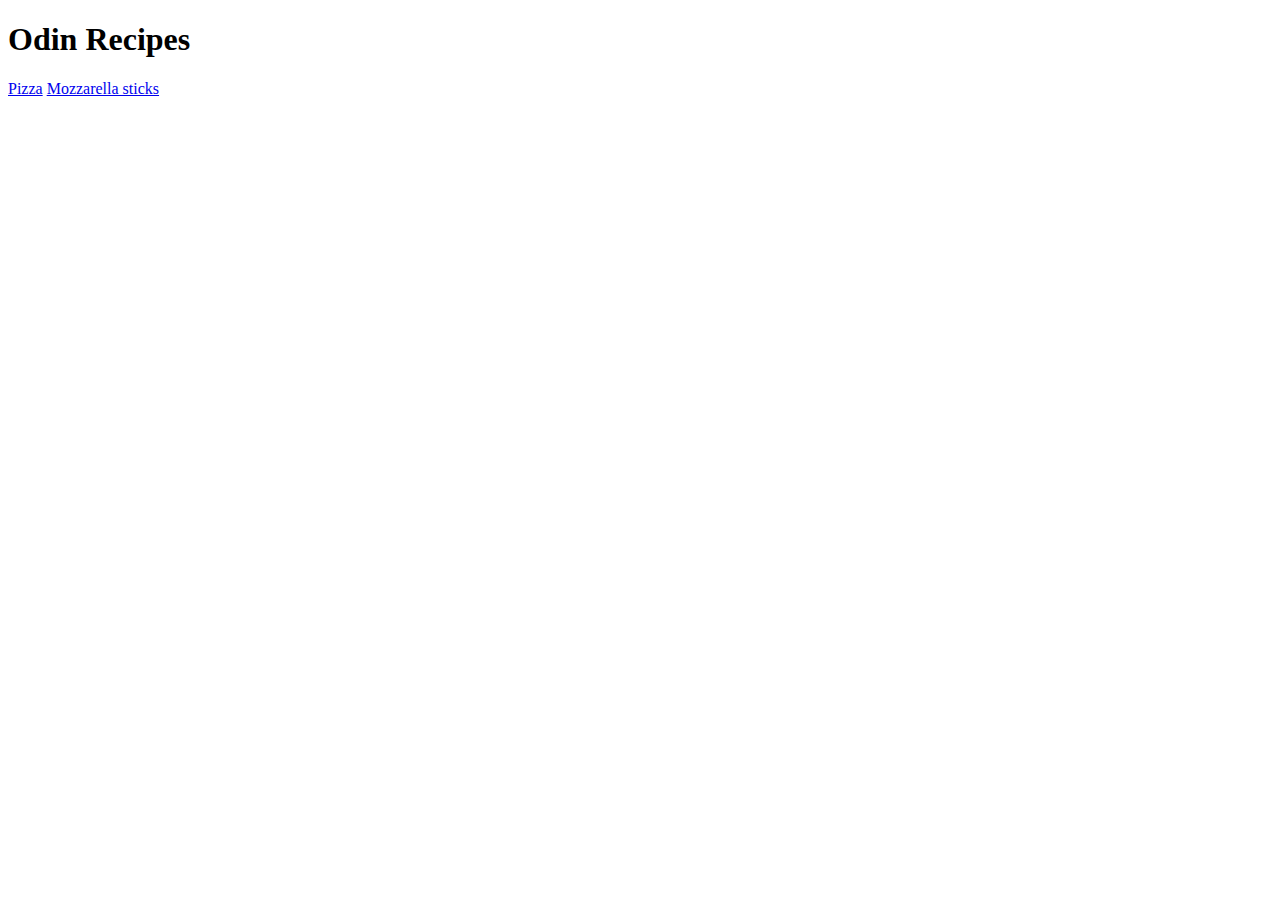
==== index.html @ 3fad3654 "add link to pizza recipe" ====
<!DOCTYPE html>
<html lang="en">
<head>
    <meta charset="UTF-8">
    <meta name="viewport" content="width=device-width, initial-scale=1.0">
    <title>Odin Recipes</title>
</head>
<body>
    <h1>Odin Recipes</h1>

    <a href="recipes/pizza.html">Pizza</a>
    <a href="recipes/mozzarella-sticks.html">Mozzarella sticks</a>
</body>
</html>
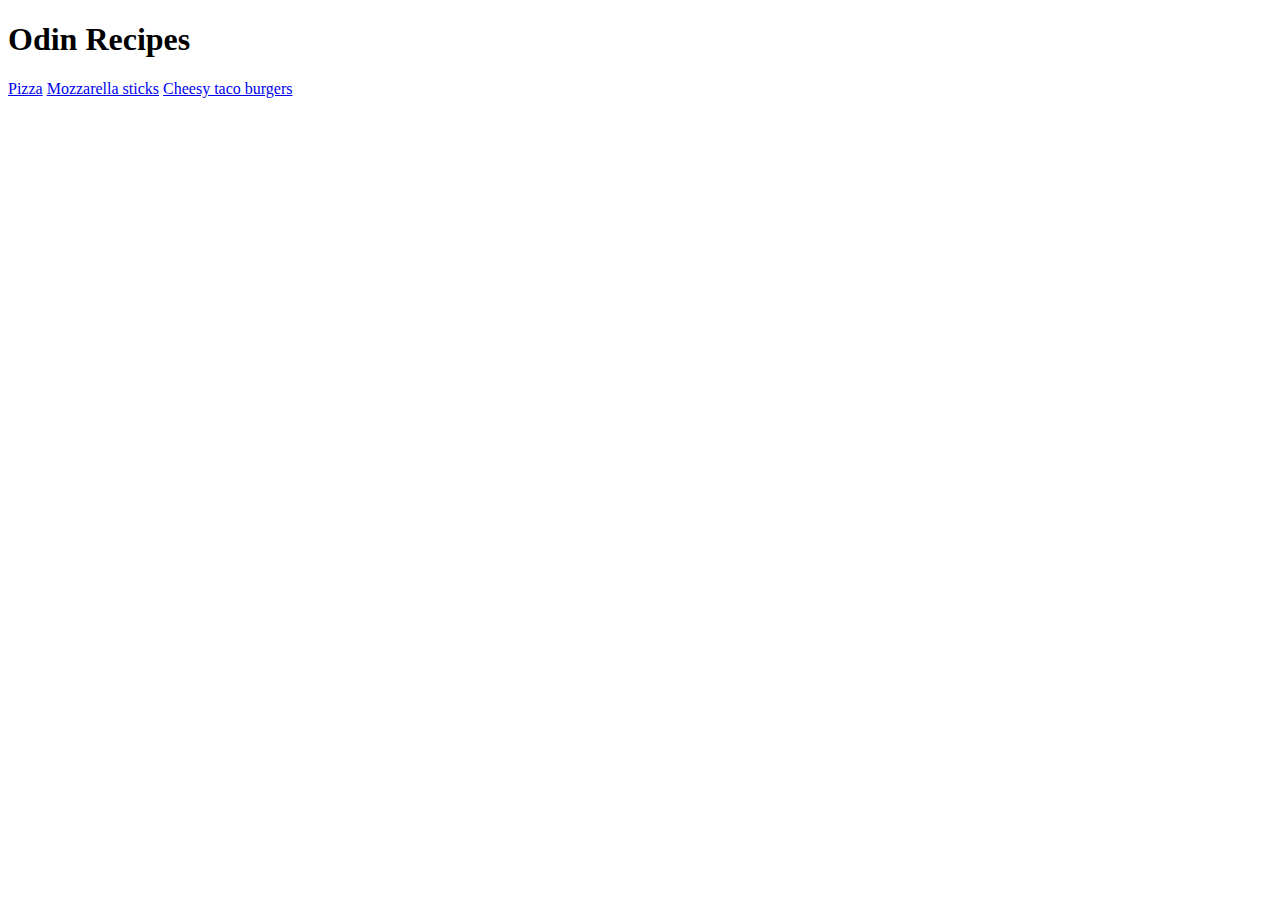
==== commit f26cd3a5: "link cheesy-taco-burgers page" ====
--- a/index.html
+++ b/index.html
@@ -10,5 +10,7 @@
 
     <a href="recipes/pizza.html">Pizza</a>
     <a href="recipes/mozzarella-sticks.html">Mozzarella sticks</a>
+    <a href="recipes/cheesy-taco-burgers.html">Cheesy taco burgers</a>
+
 </body>
 </html>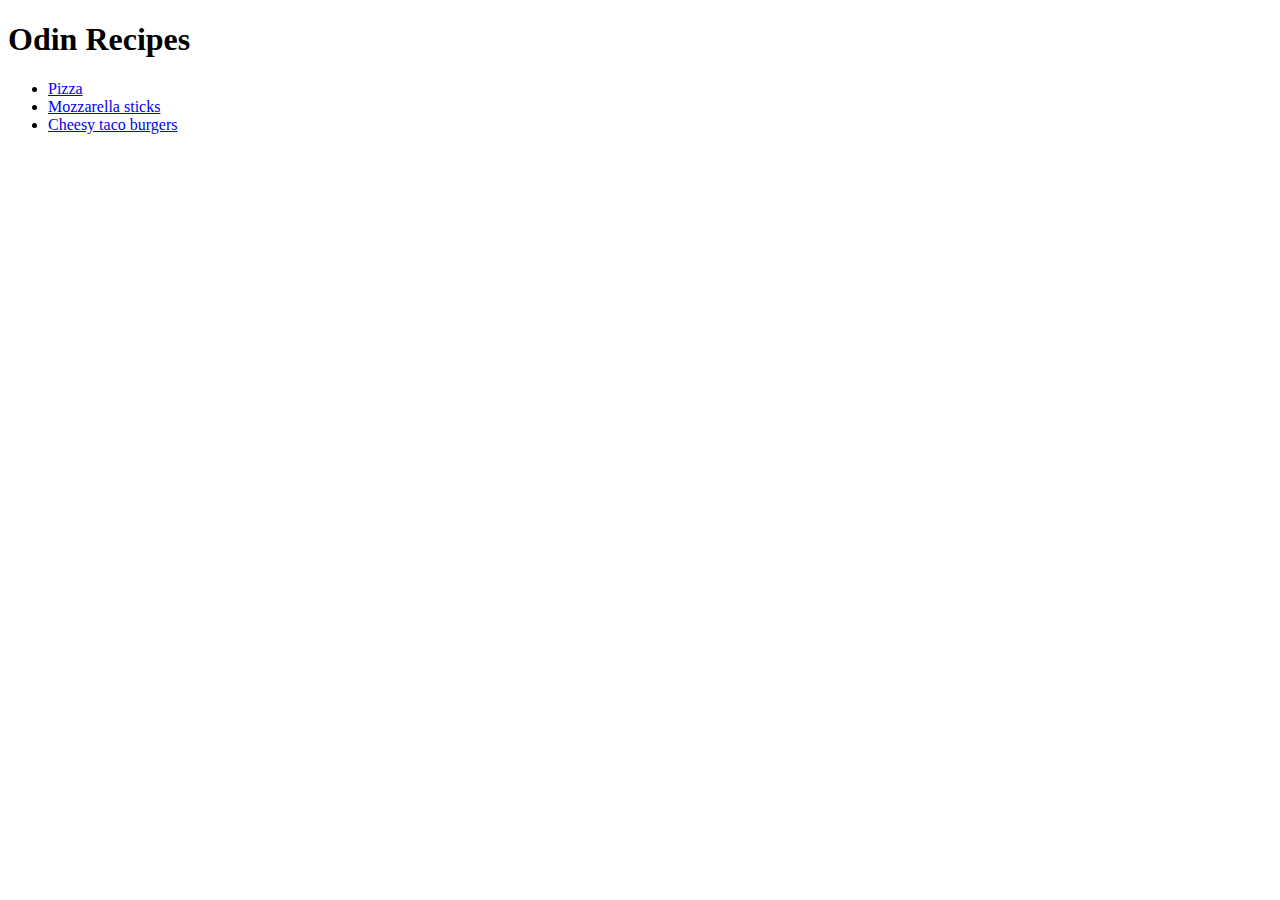
==== commit 8e37e34b: "list recipe links on home page" ====
--- a/index.html
+++ b/index.html
@@ -8,9 +8,10 @@
 <body>
     <h1>Odin Recipes</h1>
 
-    <a href="recipes/pizza.html">Pizza</a>
-    <a href="recipes/mozzarella-sticks.html">Mozzarella sticks</a>
-    <a href="recipes/cheesy-taco-burgers.html">Cheesy taco burgers</a>
-
+    <ul>
+        <li><a href="recipes/pizza.html">Pizza</a></li>
+        <li><a href="recipes/mozzarella-sticks.html">Mozzarella sticks</a></li>
+        <li><a href="recipes/cheesy-taco-burgers.html">Cheesy taco burgers</a></li>
+    </ul>
 </body>
 </html>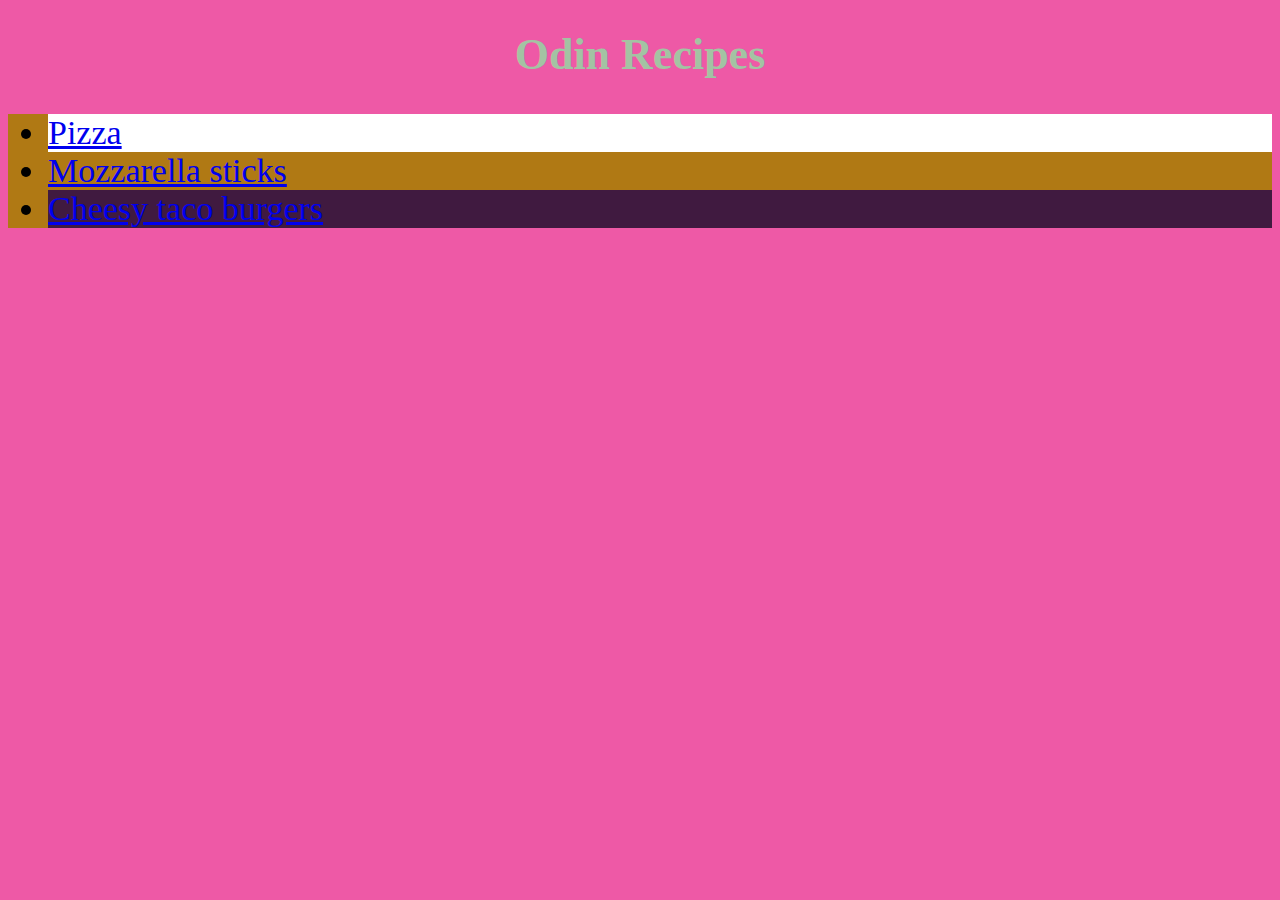
==== commit 3f03d9e1: "fix css file link" ====
--- a/index.html
+++ b/index.html
@@ -4,14 +4,15 @@
     <meta charset="UTF-8">
     <meta name="viewport" content="width=device-width, initial-scale=1.0">
     <title>Odin Recipes</title>
+    <link rel="stylesheet" href="style.css">
 </head>
 <body>
     <h1>Odin Recipes</h1>
 
     <ul>
-        <li><a href="recipes/pizza.html">Pizza</a></li>
-        <li><a href="recipes/mozzarella-sticks.html">Mozzarella sticks</a></li>
-        <li><a href="recipes/cheesy-taco-burgers.html">Cheesy taco burgers</a></li>
+        <li class="pizza"><a href="recipes/pizza.html">Pizza</a></li>
+        <li class="sticks"><a href="recipes/mozzarella-sticks.html">Mozzarella sticks</a></li>
+        <li class="burger"><a href="recipes/cheesy-taco-burgers.html">Cheesy taco burgers</a></li>
     </ul>
 </body>
 </html>--- a/style.css
+++ b/style.css
@@ -0,0 +1,25 @@
+body {
+    font-family: "Times New Roman", Serif;
+    font-size: 34px;
+    background-color: rgb(238, 89, 166)
+}
+
+h1 {
+    text-align: center;
+    font-weight: 800;
+    font-size: 44px;
+    color: rgb(163, 195, 163);
+}
+
+ul .pizza {
+    background-color: #ffffff;
+}
+
+ul .burger {
+    background-color: rgb(64, 26, 64)
+}
+
+ul {
+    background-color: rgb(176, 121, 20);
+}
+
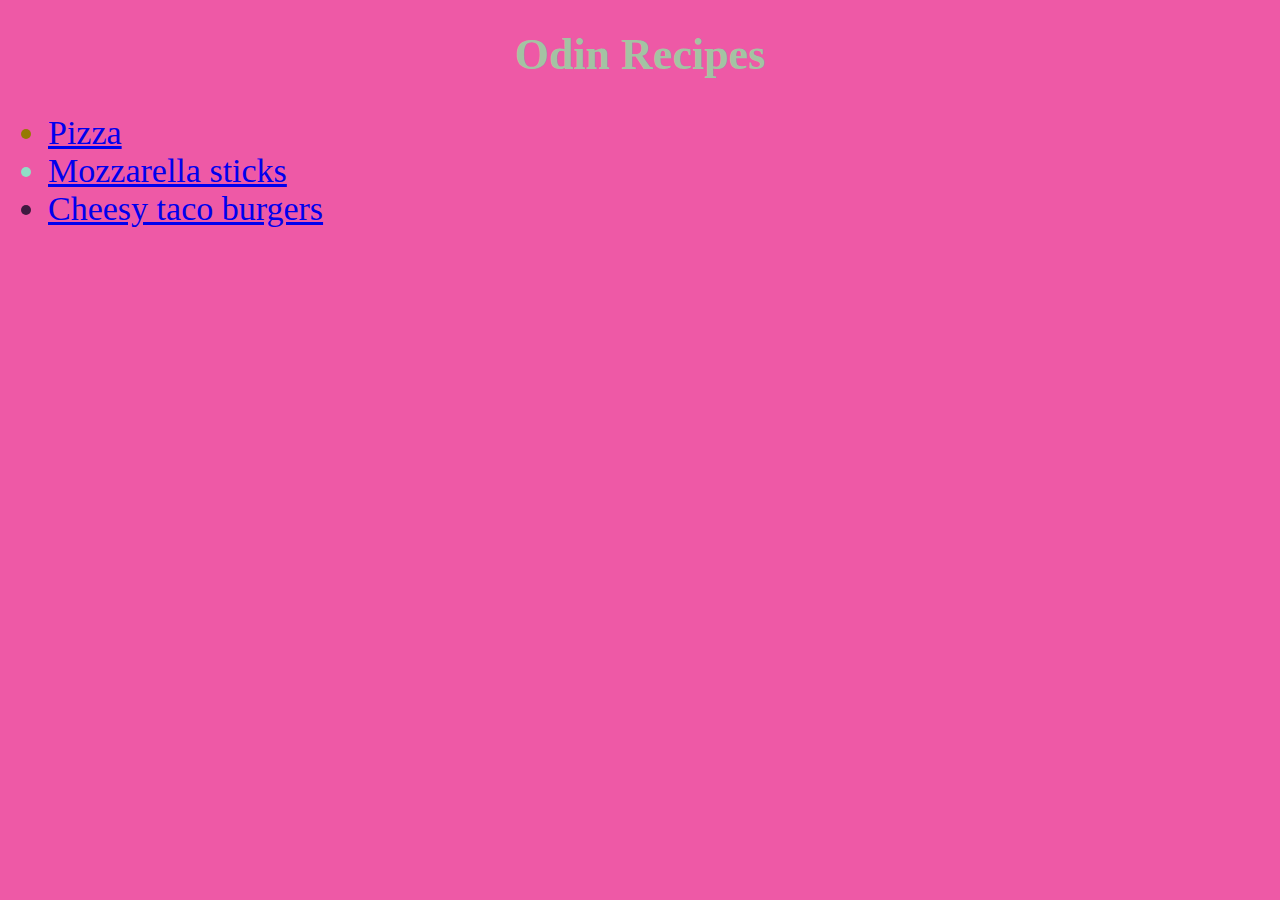
==== commit ee913383: "center img and color to id selectors" ====
--- a/index.html
+++ b/index.html
@@ -10,9 +10,9 @@
     <h1>Odin Recipes</h1>
 
     <ul>
-        <li class="pizza"><a href="recipes/pizza.html">Pizza</a></li>
-        <li class="sticks"><a href="recipes/mozzarella-sticks.html">Mozzarella sticks</a></li>
-        <li class="burger"><a href="recipes/cheesy-taco-burgers.html">Cheesy taco burgers</a></li>
+        <li id="pizza"><a href="recipes/pizza.html">Pizza</a></li>
+        <li id="sticks"><a href="recipes/mozzarella-sticks.html">Mozzarella sticks</a></li>
+        <li id="burger"><a href="recipes/cheesy-taco-burgers.html">Cheesy taco burgers</a></li>
     </ul>
 </body>
 </html>--- a/style.css
+++ b/style.css
@@ -1,6 +1,7 @@
 body {
     font-family: "Times New Roman", Serif;
     font-size: 34px;
+    color: white;
     background-color: rgb(238, 89, 166)
 }
 
@@ -11,15 +12,27 @@
     color: rgb(163, 195, 163);
 }
 
-ul .pizza {
-    background-color: #ffffff;
+h2,
+h3 {
+    color: black;
 }
 
-ul .burger {
-    background-color: rgb(64, 26, 64)
+#sticks {
+    color: rgb(144, 222, 198)
 }
 
-ul {
-    background-color: rgb(176, 121, 20);
+#burger {
+    color: rgb(64, 26, 64)
 }
 
+#pizza {
+    color: rgb(150, 122, 2);
+}
+
+img {
+    width: 450px;
+    height: auto;
+    display: block;
+    margin-left: auto;
+    margin-right: auto;
+}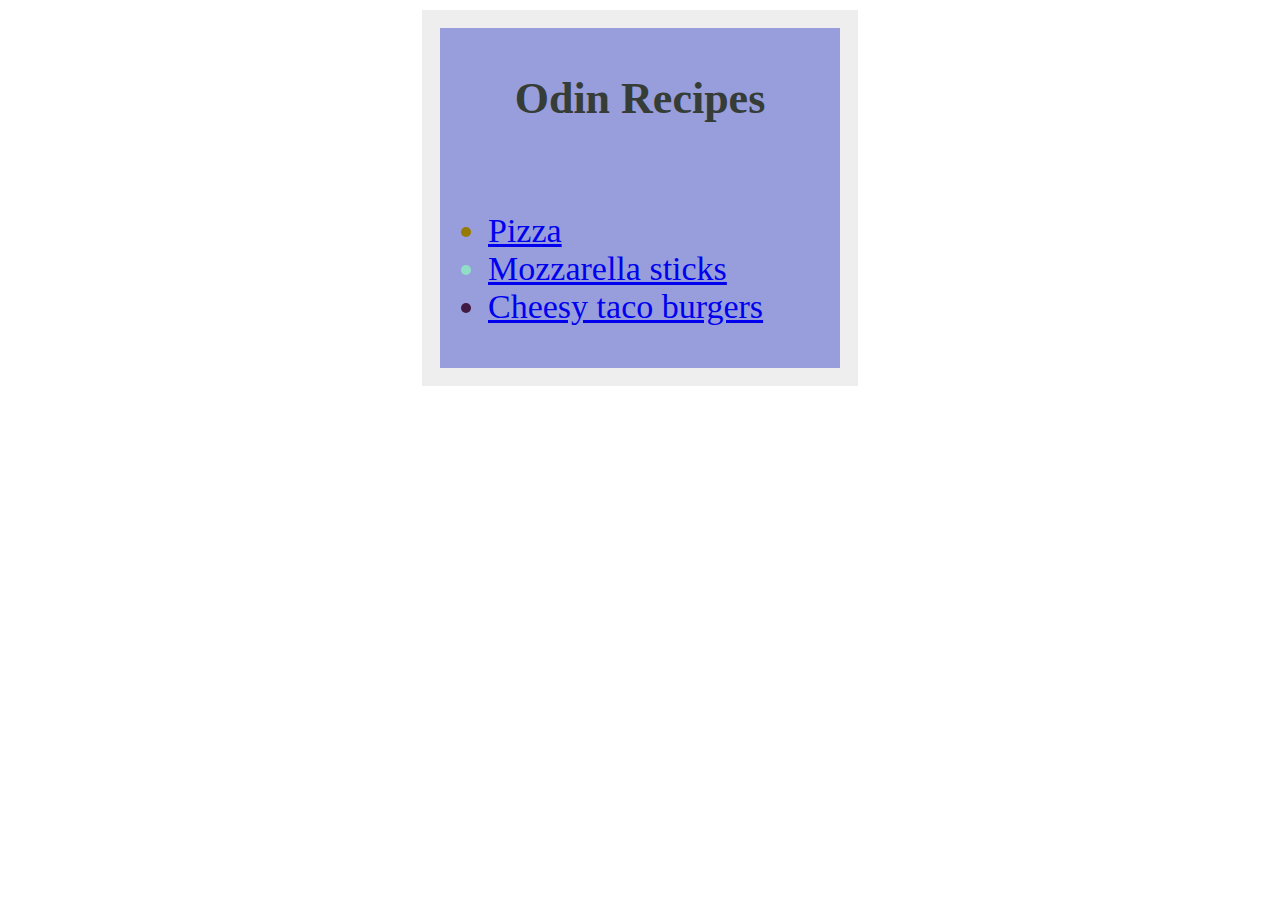
==== commit e8843874: "style page" ====
--- a/index.html
+++ b/index.html
@@ -7,12 +7,18 @@
     <link rel="stylesheet" href="style.css">
 </head>
 <body>
-    <h1>Odin Recipes</h1>
-
-    <ul>
-        <li id="pizza"><a href="recipes/pizza.html">Pizza</a></li>
-        <li id="sticks"><a href="recipes/mozzarella-sticks.html">Mozzarella sticks</a></li>
-        <li id="burger"><a href="recipes/cheesy-taco-burgers.html">Cheesy taco burgers</a></li>
-    </ul>
+    <div class="block">
+        <div class="title">
+            <h1 class="title">Odin Recipes</h1>
+        </div>
+   
+        <div class="listy">
+            <ul>
+            <li id="pizza"><a href="recipes/pizza.html">Pizza</a></li>
+            <li id="sticks"><a href="recipes/mozzarella-sticks.html">Mozzarella sticks</a></li>
+            <li id="burger"><a href="recipes/cheesy-taco-burgers.html">Cheesy taco burgers</a></li>
+            </ul>
+        </div>
+    </div> 
 </body>
 </html>--- a/style.css
+++ b/style.css
@@ -1,20 +1,34 @@
 body {
     font-family: "Times New Roman", Serif;
     font-size: 34px;
-    color: white;
-    background-color: rgb(238, 89, 166)
+    background-color: #ffffff;
+    margin: 10px; 
+}
+
+.block{
+    width: 400px;
+    background-color: #eee;
+    margin: 0 auto;
+    padding: 18px;
+}
+
+.title,
+.listy{
+    background-color: #979edb;
+    padding: 8px;
 }
 
 h1 {
     text-align: center;
     font-weight: 800;
     font-size: 44px;
-    color: rgb(163, 195, 163);
+    color: rgb(54, 60, 54);
 }
 
 h2,
 h3 {
     color: black;
+    font-size: 40px;
 }
 
 #sticks {
@@ -25,8 +39,51 @@
     color: rgb(64, 26, 64)
 }
 
+/* Pizza block */
+
+.recipe-block{
+    width: 800px;
+    background-color: #eee;
+    margin: 0 auto;
+    padding: 18px;
+}
+
+.pizza-title{
+    background-color: rgb(22, 2, 2);
+    width: 450px;
+    margin: 0 auto;
+}
+
+.pizza-text{
+    color: rgb(150,122, 2);
+}
+
 #pizza {
     color: rgb(150, 122, 2);
+}
+
+/* Pizza end */
+
+/* Mozzarella-sticks block */
+
+.sticks-title{
+    background-color: rgb(22, 2, 2);
+    width: 450px;
+    margin: 0 auto;
+}
+
+.sticks-font{
+    color: rgb(144, 222, 198)
+}
+
+/* Burger block */
+
+.burger-title{
+    color: rgb(144, 67, 144)
+}
+
+.burger-font{
+    color: rgb(144, 67, 144)
 }
 
 img {
